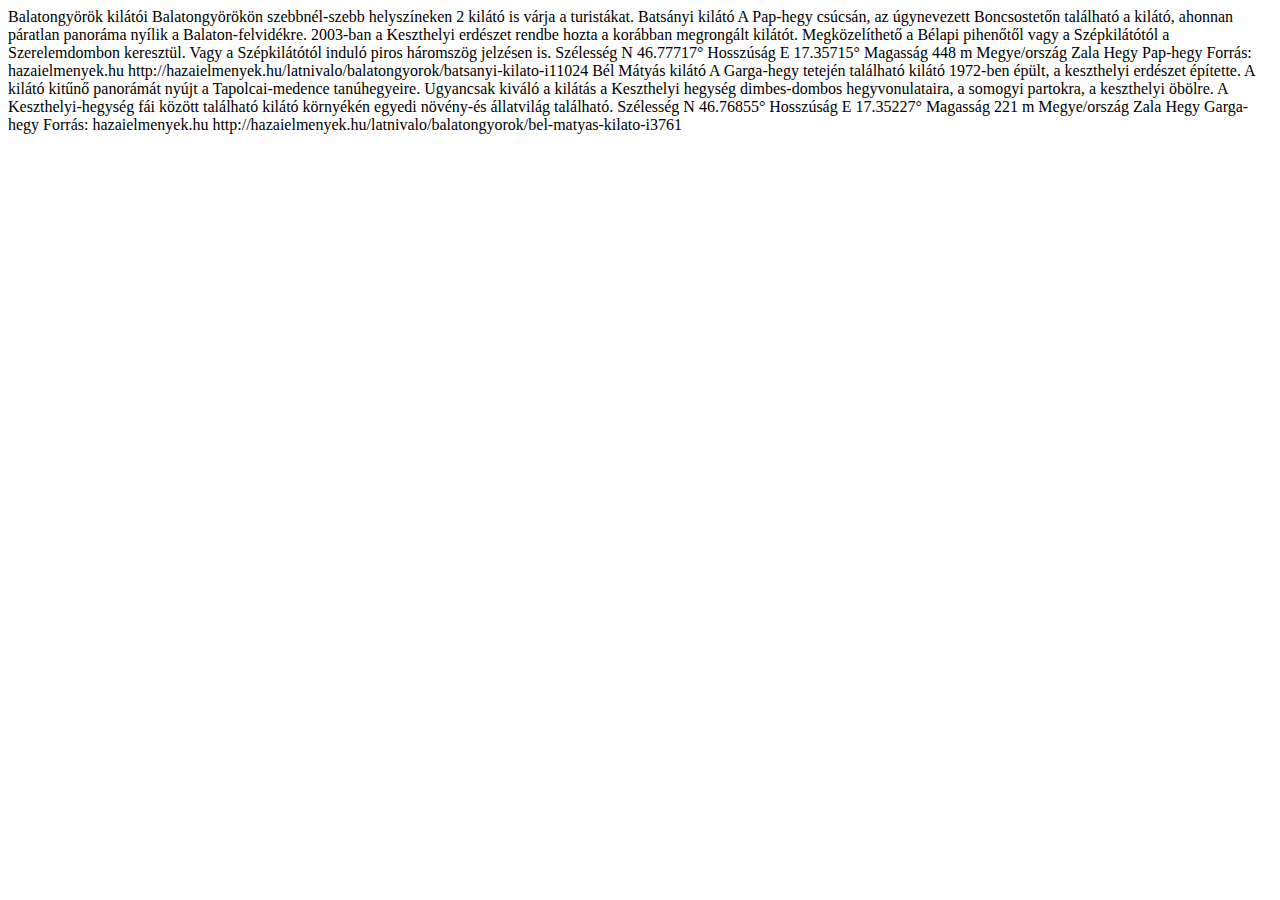
==== balatongyorok.html @ 30c1d16d "Címsor átírása" ====
<!DOCTYPE html>
<html lang="hu">
<head>
    <meta charset="UTF-8">
    <meta http-equiv="X-UA-Compatible" content="IE=edge">
    <meta name="viewport" content="width=device-width, initial-scale=1.0">
    <title>Balatongyörök kilátói</title>
</head>
<body>
    Balatongyörök kilátói
    Balatongyörökön szebbnél-szebb helyszíneken 2 kilátó is várja a turistákat.
    Batsányi kilátó 
    A Pap-hegy csúcsán, az úgynevezett Boncsostetőn található a kilátó, ahonnan páratlan panoráma nyílik a Balaton-felvidékre. 2003-ban a Keszthelyi erdészet rendbe hozta a korábban megrongált kilátót. Megközelíthető a Bélapi pihenőtől vagy a Szépkilátótól a Szerelemdombon keresztül. Vagy a Szépkilátótól induló piros háromszög jelzésen is. 
    Szélesség	N 46.77717°
    Hosszúság	E 17.35715°
    Magasság	448 m
    Megye/ország	Zala
    Hegy	Pap-hegy
    Forrás: hazaielmenyek.hu
    http://hazaielmenyek.hu/latnivalo/balatongyorok/batsanyi-kilato-i11024
    Bél Mátyás kilátó 
    A Garga-hegy tetején található kilátó 1972-ben épült, a keszthelyi erdészet építette. A kilátó kitűnő panorámát nyújt a Tapolcai-medence tanúhegyeire. Ugyancsak kiváló a kilátás a Keszthelyi hegység dimbes-dombos hegyvonulataira, a somogyi partokra, a keszthelyi öbölre. A Keszthelyi-hegység fái között található kilátó környékén egyedi növény-és állatvilág található. 
    Szélesség	N 46.76855°
    Hosszúság	E 17.35227°
    Magasság	221 m
    Megye/ország	Zala
    Hegy	Garga-hegy
    Forrás: hazaielmenyek.hu
    http://hazaielmenyek.hu/latnivalo/balatongyorok/bel-matyas-kilato-i3761
</body>
</html>
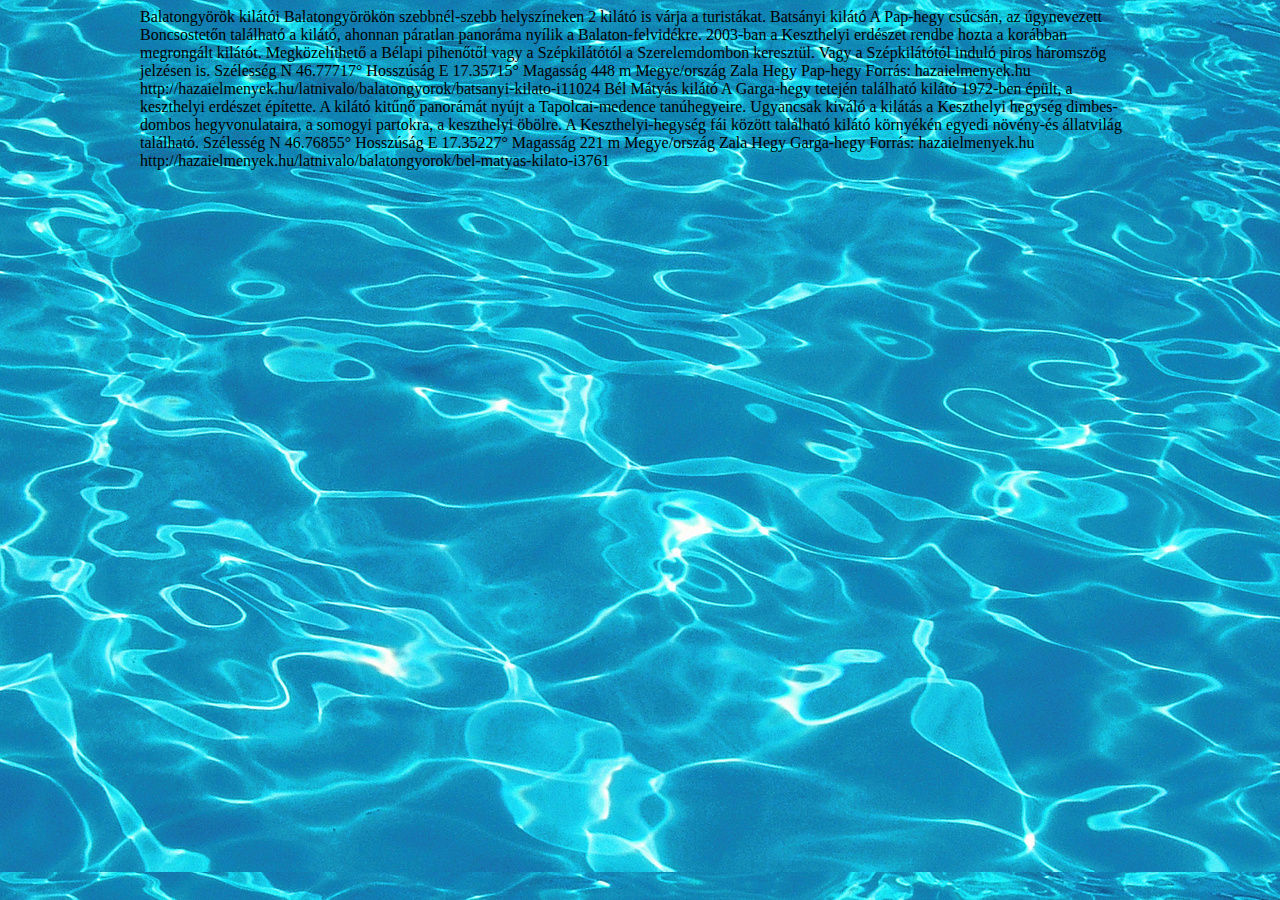
==== commit b72c784d: "Főkeret létrehozása és formázása" ====
--- a/balatongyorok.html
+++ b/balatongyorok.html
@@ -4,28 +4,32 @@
     <meta charset="UTF-8">
     <meta http-equiv="X-UA-Compatible" content="IE=edge">
     <meta name="viewport" content="width=device-width, initial-scale=1.0">
+    <link rel="stylesheet" href="css/balatongyorok.css">
     <title>Balatongyörök kilátói</title>
 </head>
 <body>
-    Balatongyörök kilátói
-    Balatongyörökön szebbnél-szebb helyszíneken 2 kilátó is várja a turistákat.
-    Batsányi kilátó 
-    A Pap-hegy csúcsán, az úgynevezett Boncsostetőn található a kilátó, ahonnan páratlan panoráma nyílik a Balaton-felvidékre. 2003-ban a Keszthelyi erdészet rendbe hozta a korábban megrongált kilátót. Megközelíthető a Bélapi pihenőtől vagy a Szépkilátótól a Szerelemdombon keresztül. Vagy a Szépkilátótól induló piros háromszög jelzésen is. 
-    Szélesség	N 46.77717°
-    Hosszúság	E 17.35715°
-    Magasság	448 m
-    Megye/ország	Zala
-    Hegy	Pap-hegy
-    Forrás: hazaielmenyek.hu
-    http://hazaielmenyek.hu/latnivalo/balatongyorok/batsanyi-kilato-i11024
-    Bél Mátyás kilátó 
-    A Garga-hegy tetején található kilátó 1972-ben épült, a keszthelyi erdészet építette. A kilátó kitűnő panorámát nyújt a Tapolcai-medence tanúhegyeire. Ugyancsak kiváló a kilátás a Keszthelyi hegység dimbes-dombos hegyvonulataira, a somogyi partokra, a keszthelyi öbölre. A Keszthelyi-hegység fái között található kilátó környékén egyedi növény-és állatvilág található. 
-    Szélesség	N 46.76855°
-    Hosszúság	E 17.35227°
-    Magasság	221 m
-    Megye/ország	Zala
-    Hegy	Garga-hegy
-    Forrás: hazaielmenyek.hu
-    http://hazaielmenyek.hu/latnivalo/balatongyorok/bel-matyas-kilato-i3761
+    <div id="fokeret">
+        Balatongyörök kilátói
+        Balatongyörökön szebbnél-szebb helyszíneken 2 kilátó is várja a turistákat.
+        Batsányi kilátó 
+        A Pap-hegy csúcsán, az úgynevezett Boncsostetőn található a kilátó, ahonnan páratlan panoráma nyílik a Balaton-felvidékre. 2003-ban a Keszthelyi erdészet rendbe hozta a korábban megrongált kilátót. Megközelíthető a Bélapi pihenőtől vagy a Szépkilátótól a Szerelemdombon keresztül. Vagy a Szépkilátótól induló piros háromszög jelzésen is. 
+        Szélesség	N 46.77717°
+        Hosszúság	E 17.35715°
+        Magasság	448 m
+        Megye/ország	Zala
+        Hegy	Pap-hegy
+        Forrás: hazaielmenyek.hu
+        http://hazaielmenyek.hu/latnivalo/balatongyorok/batsanyi-kilato-i11024
+        Bél Mátyás kilátó 
+        A Garga-hegy tetején található kilátó 1972-ben épült, a keszthelyi erdészet építette. A kilátó kitűnő panorámát nyújt a Tapolcai-medence tanúhegyeire. Ugyancsak kiváló a kilátás a Keszthelyi hegység dimbes-dombos hegyvonulataira, a somogyi partokra, a keszthelyi öbölre. A Keszthelyi-hegység fái között található kilátó környékén egyedi növény-és állatvilág található. 
+        Szélesség	N 46.76855°
+        Hosszúság	E 17.35227°
+        Magasság	221 m
+        Megye/ország	Zala
+        Hegy	Garga-hegy
+        Forrás: hazaielmenyek.hu
+        http://hazaielmenyek.hu/latnivalo/balatongyorok/bel-matyas-kilato-i3761
+    </div>
+    
 </body>
 </html>--- a/css/balatongyorok.css
+++ b/css/balatongyorok.css
@@ -0,0 +1,8 @@
+body{
+    background-image: url("/img/back.jpg");
+}
+
+#fokeret{
+    width: 1000px;
+    margin: auto;
+}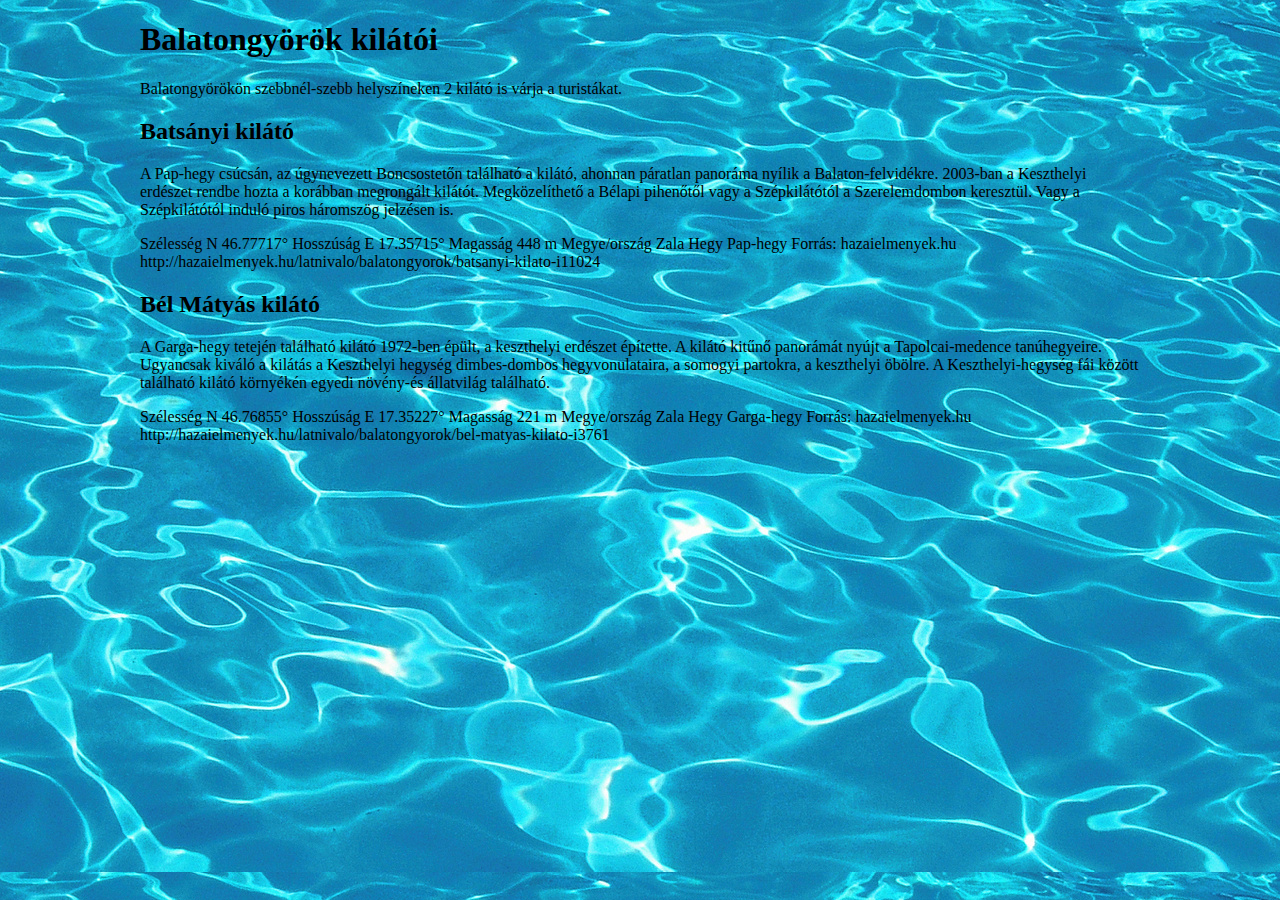
==== commit 96296864: "Címek és bekezdések formázása" ====
--- a/balatongyorok.html
+++ b/balatongyorok.html
@@ -9,10 +9,10 @@
 </head>
 <body>
     <div id="fokeret">
-        Balatongyörök kilátói
-        Balatongyörökön szebbnél-szebb helyszíneken 2 kilátó is várja a turistákat.
-        Batsányi kilátó 
-        A Pap-hegy csúcsán, az úgynevezett Boncsostetőn található a kilátó, ahonnan páratlan panoráma nyílik a Balaton-felvidékre. 2003-ban a Keszthelyi erdészet rendbe hozta a korábban megrongált kilátót. Megközelíthető a Bélapi pihenőtől vagy a Szépkilátótól a Szerelemdombon keresztül. Vagy a Szépkilátótól induló piros háromszög jelzésen is. 
+        <h1>Balatongyörök kilátói</h1>
+        <p>Balatongyörökön szebbnél-szebb helyszíneken 2 kilátó is várja a turistákat.</p>
+        <h2>Batsányi kilátó</h2> 
+        <p>A Pap-hegy csúcsán, az úgynevezett Boncsostetőn található a kilátó, ahonnan páratlan panoráma nyílik a Balaton-felvidékre. 2003-ban a Keszthelyi erdészet rendbe hozta a korábban megrongált kilátót. Megközelíthető a Bélapi pihenőtől vagy a Szépkilátótól a Szerelemdombon keresztül. Vagy a Szépkilátótól induló piros háromszög jelzésen is. </p>
         Szélesség	N 46.77717°
         Hosszúság	E 17.35715°
         Magasság	448 m
@@ -20,8 +20,8 @@
         Hegy	Pap-hegy
         Forrás: hazaielmenyek.hu
         http://hazaielmenyek.hu/latnivalo/balatongyorok/batsanyi-kilato-i11024
-        Bél Mátyás kilátó 
-        A Garga-hegy tetején található kilátó 1972-ben épült, a keszthelyi erdészet építette. A kilátó kitűnő panorámát nyújt a Tapolcai-medence tanúhegyeire. Ugyancsak kiváló a kilátás a Keszthelyi hegység dimbes-dombos hegyvonulataira, a somogyi partokra, a keszthelyi öbölre. A Keszthelyi-hegység fái között található kilátó környékén egyedi növény-és állatvilág található. 
+        <h2>Bél Mátyás kilátó</h2> 
+        <p>A Garga-hegy tetején található kilátó 1972-ben épült, a keszthelyi erdészet építette. A kilátó kitűnő panorámát nyújt a Tapolcai-medence tanúhegyeire. Ugyancsak kiváló a kilátás a Keszthelyi hegység dimbes-dombos hegyvonulataira, a somogyi partokra, a keszthelyi öbölre. A Keszthelyi-hegység fái között található kilátó környékén egyedi növény-és állatvilág található. </p>
         Szélesség	N 46.76855°
         Hosszúság	E 17.35227°
         Magasság	221 m
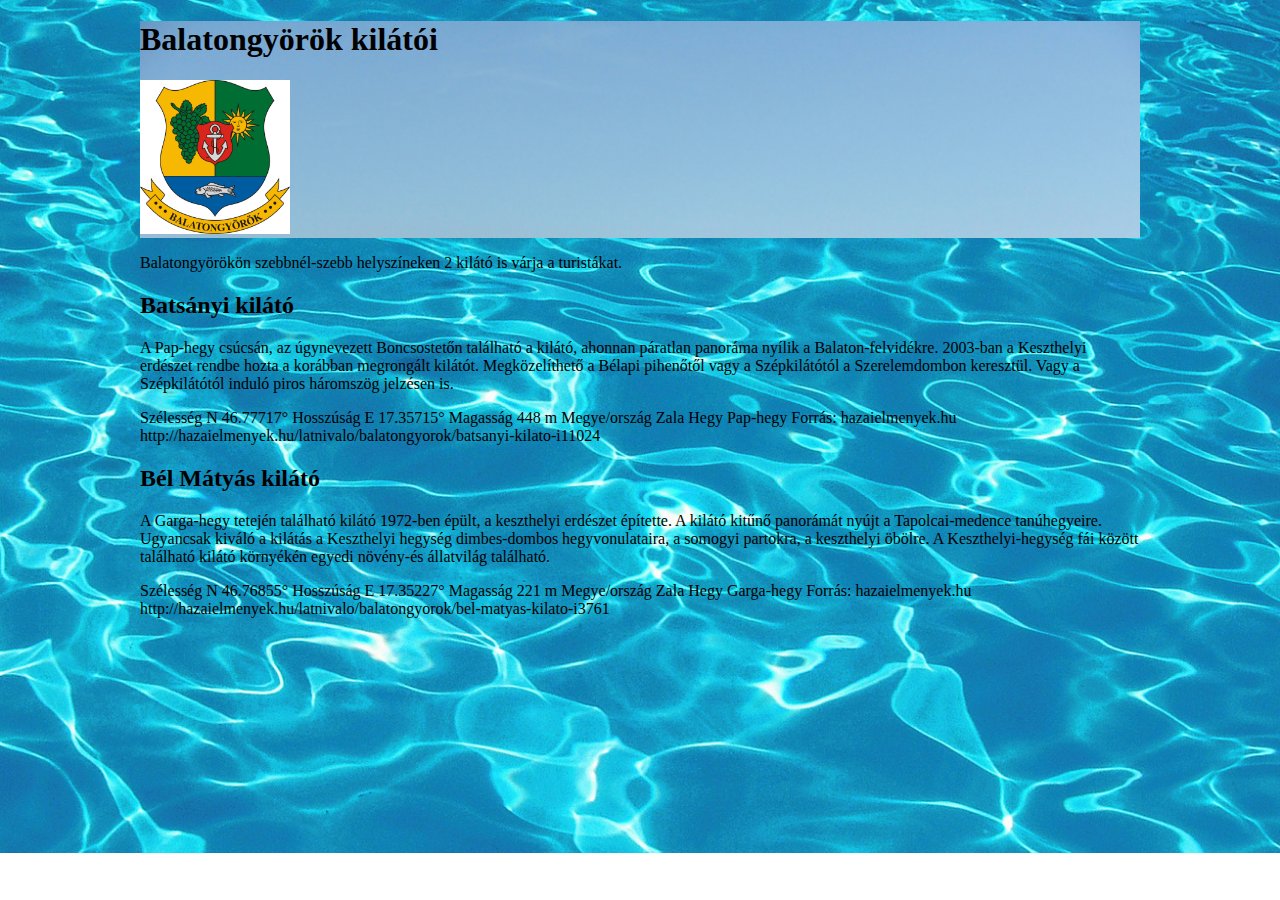
==== commit 7733b8df: "Fejléc létrehozása, képek beillesztése" ====
--- a/balatongyorok.html
+++ b/balatongyorok.html
@@ -9,7 +9,10 @@
 </head>
 <body>
     <div id="fokeret">
-        <h1>Balatongyörök kilátói</h1>
+        <div id="header">
+            <h1>Balatongyörök kilátói</h1>
+            <img src="img/cimer.jpg" alt="címer" id="cimer">
+        </div>
         <p>Balatongyörökön szebbnél-szebb helyszíneken 2 kilátó is várja a turistákat.</p>
         <h2>Batsányi kilátó</h2> 
         <p>A Pap-hegy csúcsán, az úgynevezett Boncsostetőn található a kilátó, ahonnan páratlan panoráma nyílik a Balaton-felvidékre. 2003-ban a Keszthelyi erdészet rendbe hozta a korábban megrongált kilátót. Megközelíthető a Bélapi pihenőtől vagy a Szépkilátótól a Szerelemdombon keresztül. Vagy a Szépkilátótól induló piros háromszög jelzésen is. </p>
--- a/css/balatongyorok.css
+++ b/css/balatongyorok.css
@@ -1,8 +1,26 @@
 body{
     background-image: url("/img/back.jpg");
+    background-repeat: no-repeat;
+    background-size: cover;
 }
 
 #fokeret{
     width: 1000px;
     margin: auto;
+}
+
+#header{
+    min-width: 650px;
+    max-width: 1000px;
+    background-image: url("/img/panorama.jpg");
+    background-repeat: no-repeat;
+    background-size: cover;
+    
+    
+
+}
+
+#cimer{
+    width: 150px;
+    
 }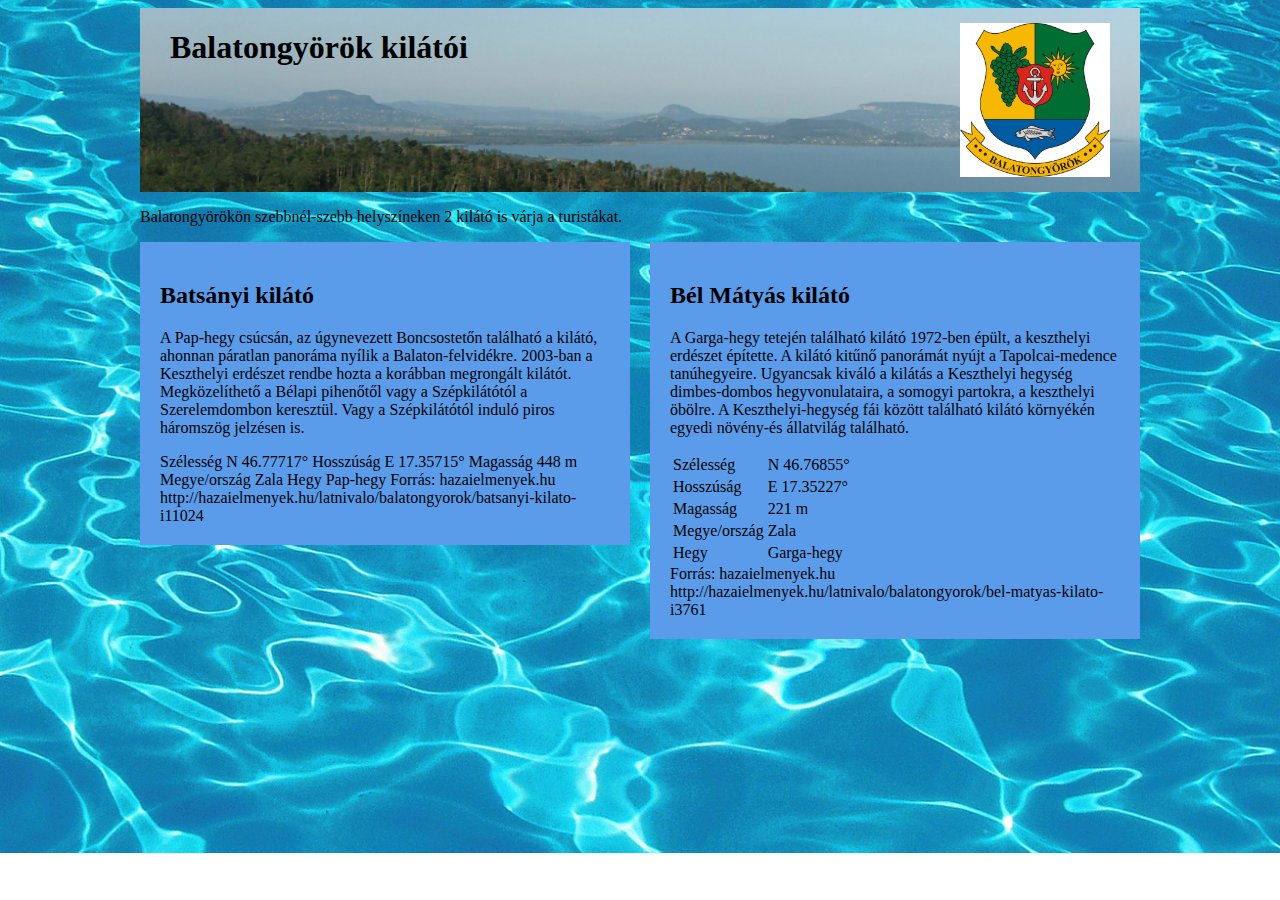
==== commit 74f2a0cf: "Táblázat kialakítása, félig" ====
--- a/balatongyorok.html
+++ b/balatongyorok.html
@@ -14,24 +14,47 @@
             <img src="img/cimer.jpg" alt="címer" id="cimer">
         </div>
         <p>Balatongyörökön szebbnél-szebb helyszíneken 2 kilátó is várja a turistákat.</p>
-        <h2>Batsányi kilátó</h2> 
-        <p>A Pap-hegy csúcsán, az úgynevezett Boncsostetőn található a kilátó, ahonnan páratlan panoráma nyílik a Balaton-felvidékre. 2003-ban a Keszthelyi erdészet rendbe hozta a korábban megrongált kilátót. Megközelíthető a Bélapi pihenőtől vagy a Szépkilátótól a Szerelemdombon keresztül. Vagy a Szépkilátótól induló piros háromszög jelzésen is. </p>
-        Szélesség	N 46.77717°
-        Hosszúság	E 17.35715°
-        Magasság	448 m
-        Megye/ország	Zala
-        Hegy	Pap-hegy
-        Forrás: hazaielmenyek.hu
-        http://hazaielmenyek.hu/latnivalo/balatongyorok/batsanyi-kilato-i11024
-        <h2>Bél Mátyás kilátó</h2> 
-        <p>A Garga-hegy tetején található kilátó 1972-ben épült, a keszthelyi erdészet építette. A kilátó kitűnő panorámát nyújt a Tapolcai-medence tanúhegyeire. Ugyancsak kiváló a kilátás a Keszthelyi hegység dimbes-dombos hegyvonulataira, a somogyi partokra, a keszthelyi öbölre. A Keszthelyi-hegység fái között található kilátó környékén egyedi növény-és állatvilág található. </p>
-        Szélesség	N 46.76855°
-        Hosszúság	E 17.35227°
-        Magasság	221 m
-        Megye/ország	Zala
-        Hegy	Garga-hegy
-        Forrás: hazaielmenyek.hu
-        http://hazaielmenyek.hu/latnivalo/balatongyorok/bel-matyas-kilato-i3761
+        <div class="leiras">
+            <h2>Batsányi kilátó</h2> 
+            <p>A Pap-hegy csúcsán, az úgynevezett Boncsostetőn található a kilátó, ahonnan páratlan panoráma nyílik a Balaton-felvidékre. 2003-ban a Keszthelyi erdészet rendbe hozta a korábban megrongált kilátót. Megközelíthető a Bélapi pihenőtől vagy a Szépkilátótól a Szerelemdombon keresztül. Vagy a Szépkilátótól induló piros háromszög jelzésen is. </p>
+            Szélesség	N 46.77717°
+            Hosszúság	E 17.35715°
+            Magasság	448 m
+            Megye/ország	Zala
+            Hegy	Pap-hegy
+            Forrás: hazaielmenyek.hu
+            http://hazaielmenyek.hu/latnivalo/balatongyorok/batsanyi-kilato-i11024
+        </div>
+        <div class="leiras jobbra">
+            <h2>Bél Mátyás kilátó</h2>
+            <p>A Garga-hegy tetején található kilátó 1972-ben épült, a keszthelyi erdészet építette. A kilátó kitűnő panorámát nyújt a Tapolcai-medence tanúhegyeire. Ugyancsak kiváló a kilátás a Keszthelyi hegység dimbes-dombos hegyvonulataira, a somogyi partokra, a keszthelyi öbölre. A Keszthelyi-hegység fái között található kilátó környékén egyedi növény-és állatvilág található. </p>
+            <table>
+                
+                <tr>
+                    <td>Szélesség</td>
+                    <td>N 46.76855°</td>
+                </tr>
+                <tr>
+                    <td>Hosszúság</td>
+                    <td>E 17.35227°</td>
+                </tr>
+                <tr>
+                    <td>Magasság</td>
+                    <td>221 m</td>
+                </tr>
+                <tr>
+                    <td>Megye/ország</td>
+                    <td>Zala</td>
+                </tr>
+                <tr>
+                    <td>Hegy</td>
+                    <td>Garga-hegy</td>
+                </tr>
+            </table>
+	
+            Forrás: hazaielmenyek.hu
+            http://hazaielmenyek.hu/latnivalo/balatongyorok/bel-matyas-kilato-i3761
+        </div>
     </div>
     
 </body>
--- a/css/balatongyorok.css
+++ b/css/balatongyorok.css
@@ -15,12 +15,32 @@
     background-image: url("/img/panorama.jpg");
     background-repeat: no-repeat;
     background-size: cover;
+    background-position: center;
     
     
 
 }
 
+h1{
+    float: left;
+    padding-left: 30px;
+}
+
 #cimer{
+    padding: 15px;
     width: 150px;
-    
-}+    display: block;
+    margin-left: auto;
+    margin-right: 15px;
+}
+
+.leiras{
+    width: 450px;
+    background-color: #5b9cea;
+    float: left;
+    padding: 20px;
+}
+
+.jobbra{
+    float: right;
+}
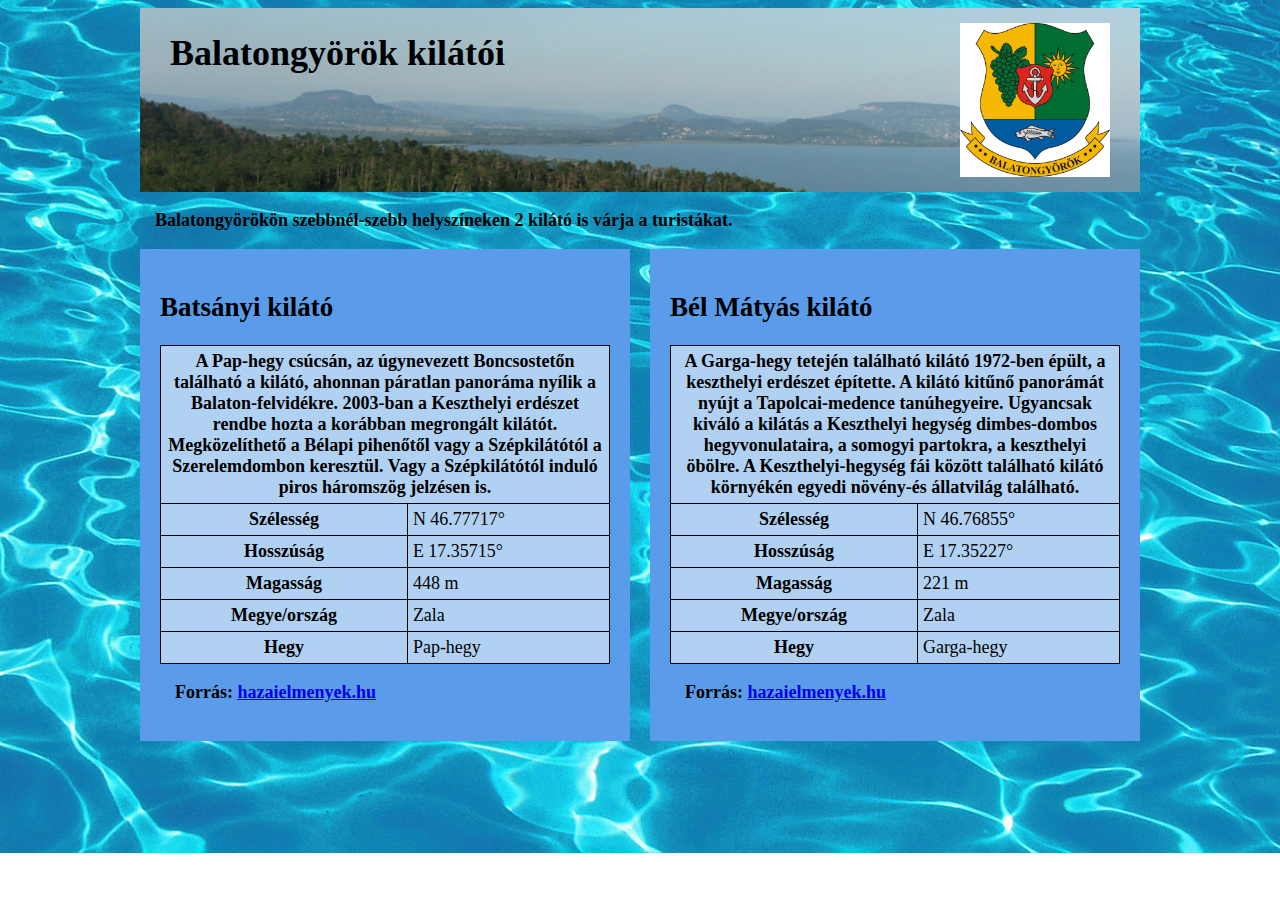
==== commit 26d5d606: "Táblázatok beállítása css-el" ====
--- a/balatongyorok.html
+++ b/balatongyorok.html
@@ -16,46 +16,64 @@
         <p>Balatongyörökön szebbnél-szebb helyszíneken 2 kilátó is várja a turistákat.</p>
         <div class="leiras">
             <h2>Batsányi kilátó</h2> 
-            <p>A Pap-hegy csúcsán, az úgynevezett Boncsostetőn található a kilátó, ahonnan páratlan panoráma nyílik a Balaton-felvidékre. 2003-ban a Keszthelyi erdészet rendbe hozta a korábban megrongált kilátót. Megközelíthető a Bélapi pihenőtől vagy a Szépkilátótól a Szerelemdombon keresztül. Vagy a Szépkilátótól induló piros háromszög jelzésen is. </p>
-            Szélesség	N 46.77717°
-            Hosszúság	E 17.35715°
-            Magasság	448 m
-            Megye/ország	Zala
-            Hegy	Pap-hegy
-            Forrás: hazaielmenyek.hu
-            http://hazaielmenyek.hu/latnivalo/balatongyorok/batsanyi-kilato-i11024
+            <table>
+                <th colspan="2">
+                    A Pap-hegy csúcsán, az úgynevezett Boncsostetőn található a kilátó, ahonnan páratlan panoráma nyílik a Balaton-felvidékre. 2003-ban a Keszthelyi erdészet rendbe hozta a korábban megrongált kilátót. Megközelíthető a Bélapi pihenőtől vagy a Szépkilátótól a Szerelemdombon keresztül. Vagy a Szépkilátótól induló piros háromszög jelzésen is. 
+                </th>
+                <tr>
+                    <td class="elso">Szélesség</td>
+                    <td>N 46.77717°</td>
+                </tr>
+                <tr>
+                    <td class="elso">Hosszúság</td>
+                    <td>E 17.35715°</td>
+                </tr>
+                <tr>
+                    <td class="elso">Magasság</td>
+                    <td>448 m</td>
+                </tr>
+                <tr>
+                    <td class="elso">Megye/ország</td>
+                    <td>Zala</td>
+                </tr>
+                <tr>
+                    <td class="elso">Hegy</td>
+                    <td>Pap-hegy</td>
+                </tr>
+            </table>
+            <p>Forrás: <a href="http://hazaielmenyek.hu/latnivalo/balatongyorok/batsanyi-kilato-i11024" target="_blank" rel="noopener noreferrer">hazaielmenyek.hu</a></p>
+            
+            
+            
         </div>
         <div class="leiras jobbra">
             <h2>Bél Mátyás kilátó</h2>
-            <p>A Garga-hegy tetején található kilátó 1972-ben épült, a keszthelyi erdészet építette. A kilátó kitűnő panorámát nyújt a Tapolcai-medence tanúhegyeire. Ugyancsak kiváló a kilátás a Keszthelyi hegység dimbes-dombos hegyvonulataira, a somogyi partokra, a keszthelyi öbölre. A Keszthelyi-hegység fái között található kilátó környékén egyedi növény-és állatvilág található. </p>
             <table>
-                
+                <th colspan="2">A Garga-hegy tetején található kilátó 1972-ben épült, a keszthelyi erdészet építette. A kilátó kitűnő panorámát nyújt a Tapolcai-medence tanúhegyeire. Ugyancsak kiváló a kilátás a Keszthelyi hegység dimbes-dombos hegyvonulataira, a somogyi partokra, a keszthelyi öbölre. A Keszthelyi-hegység fái között található kilátó környékén egyedi növény-és állatvilág található.</th>
                 <tr>
-                    <td>Szélesség</td>
+                    <td class="elso">Szélesség</td>
                     <td>N 46.76855°</td>
                 </tr>
                 <tr>
-                    <td>Hosszúság</td>
+                    <td class="elso">Hosszúság</td>
                     <td>E 17.35227°</td>
                 </tr>
                 <tr>
-                    <td>Magasság</td>
+                    <td class="elso">Magasság</td>
                     <td>221 m</td>
                 </tr>
                 <tr>
-                    <td>Megye/ország</td>
+                    <td class="elso">Megye/ország</td>
                     <td>Zala</td>
                 </tr>
                 <tr>
-                    <td>Hegy</td>
+                    <td class="elso">Hegy</td>
                     <td>Garga-hegy</td>
                 </tr>
             </table>
-	
-            Forrás: hazaielmenyek.hu
-            http://hazaielmenyek.hu/latnivalo/balatongyorok/bel-matyas-kilato-i3761
+            <p>Forrás: <a href="http://hazaielmenyek.hu/latnivalo/balatongyorok/bel-matyas-kilato-i3761" target="_blank" rel="noopener noreferrer">hazaielmenyek.hu</a></p>
+            
         </div>
     </div>
-    
 </body>
 </html>--- a/css/balatongyorok.css
+++ b/css/balatongyorok.css
@@ -2,6 +2,7 @@
     background-image: url("/img/back.jpg");
     background-repeat: no-repeat;
     background-size: cover;
+    font-size: 18px;
 }
 
 #fokeret{
@@ -16,14 +17,16 @@
     background-repeat: no-repeat;
     background-size: cover;
     background-position: center;
-    
-    
-
 }
 
 h1{
     float: left;
     padding-left: 30px;
+}
+
+p{
+    font-weight: bold;
+    padding-left: 15px;
 }
 
 #cimer{
@@ -44,3 +47,23 @@
 .jobbra{
     float: right;
 }
+
+table{
+    border-collapse: collapse;
+    margin-bottom: 10px;
+}
+
+td, th{
+    background-color: #b0d1f1;
+    border: 1px solid black;
+    padding: 5px;
+}
+
+.elso{
+    text-align: center;
+    font-weight: bold;
+}
+
+a{
+
+}
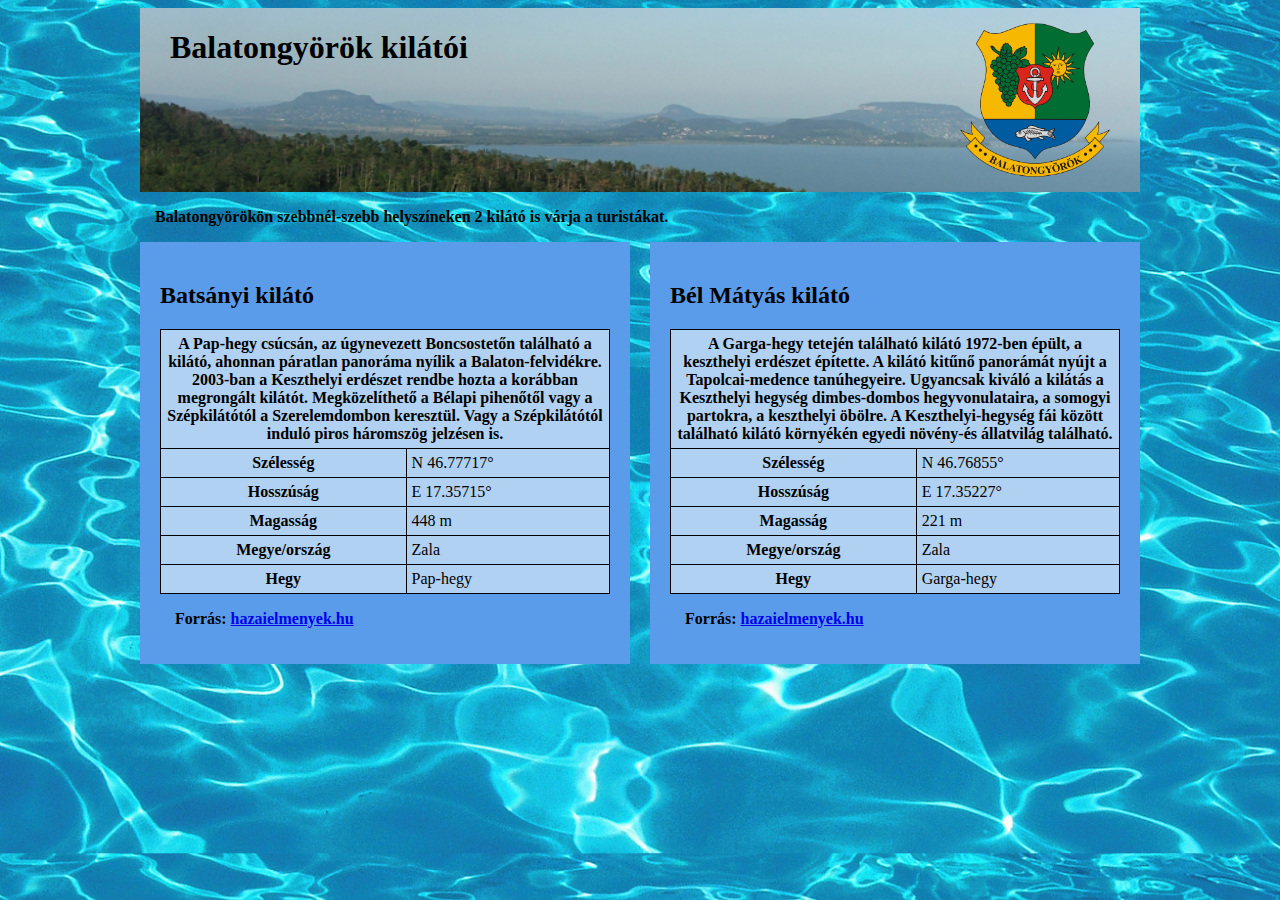
==== commit 1c6d6e53: "Utolsó simítások" ====
--- a/balatongyorok.html
+++ b/balatongyorok.html
@@ -11,7 +11,7 @@
     <div id="fokeret">
         <div id="header">
             <h1>Balatongyörök kilátói</h1>
-            <img src="img/cimer.jpg" alt="címer" id="cimer">
+            <img src="img/cimer-removebg.png" alt="címer" id="cimer">
         </div>
         <p>Balatongyörökön szebbnél-szebb helyszíneken 2 kilátó is várja a turistákat.</p>
         <div class="leiras">
--- a/css/balatongyorok.css
+++ b/css/balatongyorok.css
@@ -1,8 +1,8 @@
 body{
     background-image: url("/img/back.jpg");
-    background-repeat: no-repeat;
+    background-repeat: repeat-y;
     background-size: cover;
-    font-size: 18px;
+    font-size: 16px;
 }
 
 #fokeret{
@@ -63,7 +63,3 @@
     text-align: center;
     font-weight: bold;
 }
-
-a{
-
-}
